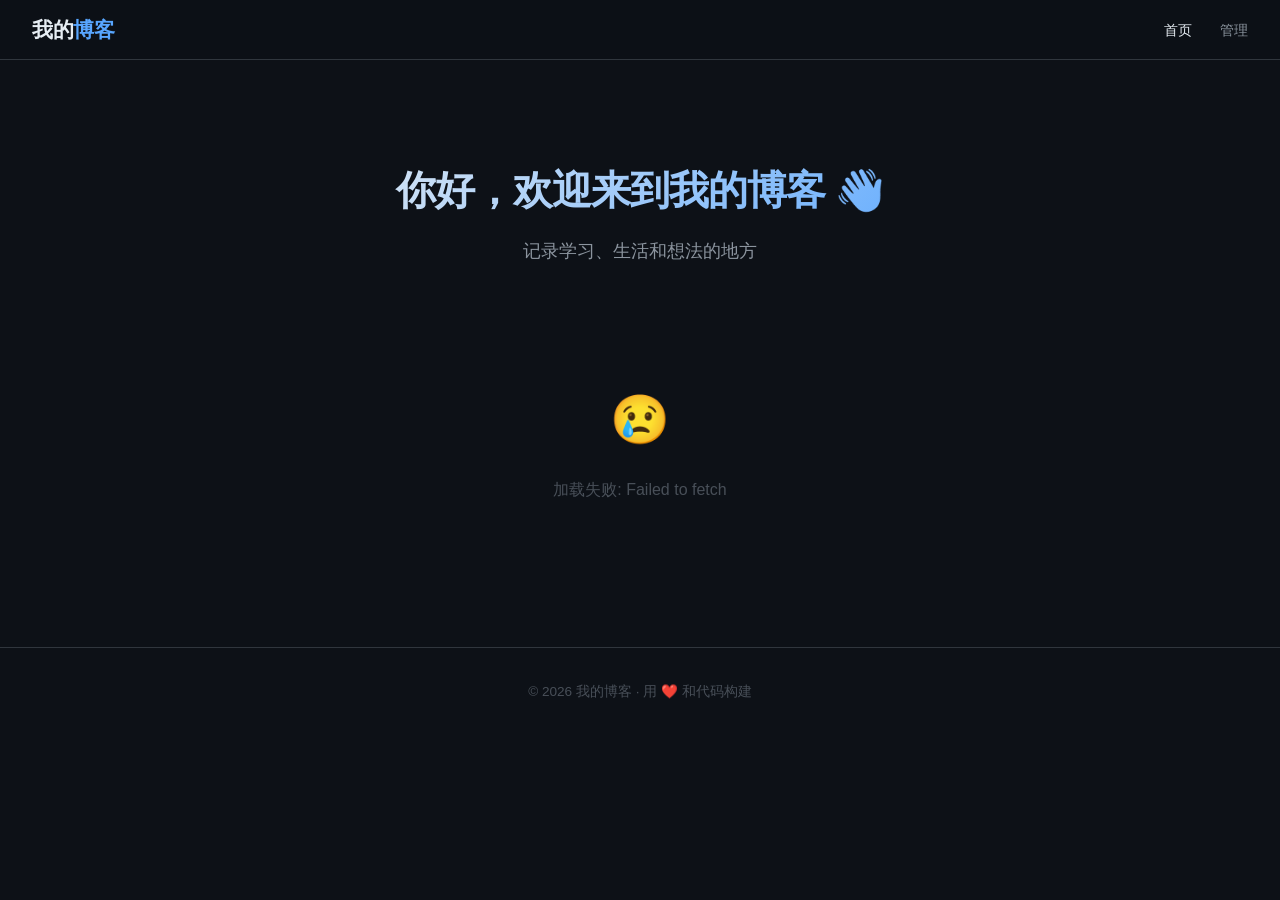
==== index.html @ 4767f36e "init: 博客第一版" ====
<!DOCTYPE html>
<html lang="zh-CN">
<head>
  <meta charset="UTF-8">
  <meta name="viewport" content="width=device-width, initial-scale=1.0">
  <title>我的博客</title>
  <link rel="stylesheet" href="/css/style.css">
</head>
<body>

<header class="navbar">
  <a href="/" class="logo">我的<span>博客</span></a>
  <nav>
    <a href="/" class="active">首页</a>
    <a href="/admin.html">管理</a>
  </nav>
</header>

<main class="container">
  <section class="hero">
    <h1>你好，欢迎来到我的博客 👋</h1>
    <p>记录学习、生活和想法的地方</p>
  </section>

  <section class="post-list" id="postList">
    <div class="loading"></div>
  </section>
</main>

<footer class="footer">
  <p>© 2026 我的博客 · 用 ❤️ 和代码构建</p>
</footer>

<script src="/js/github-store.js"></script>
<script>
  GitHubStore.getPosts()
    .then(posts => {
      const el = document.getElementById('postList');
      if (posts.length === 0) {
        el.innerHTML = `
          <div class="empty">
            <div class="icon">📝</div>
            <p>还没有文章，去<a href="/admin.html">管理后台</a>写一篇吧！</p>
          </div>`;
        return;
      }
      el.innerHTML = posts.map(post => `
        <a href="/post.html?id=${post.id}" class="post-card">
          <h2 class="post-title">${esc(post.title)}</h2>
          <p class="post-excerpt">${esc(stripMd(post.content).slice(0, 120))}...</p>
          <div class="post-meta">
            <span>📅 ${fmtDate(post.date)}</span>
            <div class="post-tags">
              ${(post.tags || []).map(t => `<span class="tag">${esc(t)}</span>`).join('')}
            </div>
          </div>
        </a>
      `).join('');
    })
    .catch(err => {
      document.getElementById('postList').innerHTML =
        `<div class="empty"><div class="icon">😢</div><p>加载失败: ${esc(err.message)}</p></div>`;
    });

  function esc(s) { const d = document.createElement('div'); d.textContent = s || ''; return d.innerHTML; }
  function stripMd(s) { return (s || '').replace(/[#*`~\[\]()>|-]/g, '').replace(/\n/g, ' ').trim(); }
  function fmtDate(d) { const dt = new Date(d); return `${dt.getFullYear()}-${String(dt.getMonth()+1).padStart(2,'0')}-${String(dt.getDate()).padStart(2,'0')}`; }
</script>

</body>
</html>
---- css/style.css ----
/* ===== 全局变量 & 重置 ===== */
:root {
  --bg: #0d1117;
  --bg-card: #161b22;
  --bg-hover: #1c2333;
  --border: #30363d;
  --text: #e6edf3;
  --text-muted: #8b949e;
  --text-dim: #484f58;
  --accent: #58a6ff;
  --accent-hover: #79c0ff;
  --green: #3fb950;
  --red: #f85149;
  --orange: #d29922;
  --purple: #bc8cff;
  --radius: 12px;
  --radius-sm: 8px;
  --shadow: 0 8px 32px rgba(0,0,0,0.3);
  --font: -apple-system, BlinkMacSystemFont, 'Segoe UI', 'Noto Sans SC', sans-serif;
  --font-mono: 'JetBrains Mono', 'Fira Code', 'Consolas', monospace;
}

* { margin: 0; padding: 0; box-sizing: border-box; }

body {
  font-family: var(--font);
  background: var(--bg);
  color: var(--text);
  line-height: 1.7;
  min-height: 100vh;
}

a { color: var(--accent); text-decoration: none; transition: color 0.2s; }
a:hover { color: var(--accent-hover); }

/* ===== 导航栏 ===== */
.navbar {
  position: sticky;
  top: 0;
  z-index: 100;
  background: rgba(13, 17, 23, 0.85);
  backdrop-filter: blur(12px);
  border-bottom: 1px solid var(--border);
  padding: 0 2rem;
  height: 60px;
  display: flex;
  align-items: center;
  justify-content: space-between;
}

.navbar .logo {
  font-size: 1.3rem;
  font-weight: 700;
  color: var(--text);
  letter-spacing: -0.5px;
}

.navbar .logo span { color: var(--accent); }

.navbar nav a {
  margin-left: 1.5rem;
  font-size: 0.9rem;
  color: var(--text-muted);
}

.navbar nav a:hover,
.navbar nav a.active {
  color: var(--text);
}

/* ===== 主容器 ===== */
.container {
  max-width: 800px;
  margin: 0 auto;
  padding: 2rem;
}

/* ===== 首页 Hero ===== */
.hero {
  text-align: center;
  padding: 4rem 0 3rem;
}

.hero h1 {
  font-size: 2.5rem;
  font-weight: 800;
  letter-spacing: -1px;
  margin-bottom: 0.8rem;
  background: linear-gradient(135deg, var(--text) 0%, var(--accent) 100%);
  -webkit-background-clip: text;
  -webkit-text-fill-color: transparent;
}

.hero p {
  color: var(--text-muted);
  font-size: 1.1rem;
}

/* ===== 文章卡片 ===== */
.post-list { display: flex; flex-direction: column; gap: 1.2rem; }

.post-card {
  background: var(--bg-card);
  border: 1px solid var(--border);
  border-radius: var(--radius);
  padding: 1.5rem;
  transition: all 0.25s ease;
  cursor: pointer;
  display: block;
  text-decoration: none;
  color: inherit;
}

.post-card:hover {
  border-color: var(--accent);
  transform: translateY(-2px);
  box-shadow: var(--shadow);
}

.post-card .post-title {
  font-size: 1.25rem;
  font-weight: 600;
  margin-bottom: 0.5rem;
  color: var(--text);
}

.post-card .post-excerpt {
  color: var(--text-muted);
  font-size: 0.95rem;
  margin-bottom: 0.8rem;
  display: -webkit-box;
  -webkit-line-clamp: 2;
  -webkit-box-orient: vertical;
  overflow: hidden;
}

.post-card .post-meta {
  display: flex;
  align-items: center;
  gap: 1rem;
  font-size: 0.82rem;
  color: var(--text-dim);
}

.post-card .post-tags { display: flex; gap: 0.4rem; }

.post-card .tag {
  background: var(--bg-hover);
  color: var(--accent);
  padding: 0.15rem 0.6rem;
  border-radius: 20px;
  font-size: 0.75rem;
  border: 1px solid var(--border);
}

/* ===== 文章页 ===== */
.article-header {
  margin-bottom: 2rem;
  padding-bottom: 1.5rem;
  border-bottom: 1px solid var(--border);
}

.article-header h1 {
  font-size: 2rem;
  font-weight: 700;
  letter-spacing: -0.5px;
  margin-bottom: 0.8rem;
  line-height: 1.3;
}

.article-header .meta {
  display: flex;
  align-items: center;
  gap: 1rem;
  color: var(--text-muted);
  font-size: 0.85rem;
}

.article-content {
  font-size: 1.05rem;
  line-height: 1.9;
}

.article-content h2 {
  font-size: 1.5rem;
  margin: 2.5rem 0 1rem;
  padding-bottom: 0.5rem;
  border-bottom: 1px solid var(--border);
}

.article-content h3 { font-size: 1.2rem; margin: 2rem 0 0.8rem; }

.article-content p { margin-bottom: 1.2rem; }

.article-content ul, .article-content ol {
  margin: 0.5rem 0 1.2rem 1.5rem;
}

.article-content li { margin-bottom: 0.4rem; }

.article-content code {
  font-family: var(--font-mono);
  background: var(--bg-card);
  border: 1px solid var(--border);
  padding: 0.15rem 0.45rem;
  border-radius: 4px;
  font-size: 0.88em;
  color: var(--orange);
}

.article-content pre {
  background: var(--bg-card);
  border: 1px solid var(--border);
  border-radius: var(--radius-sm);
  padding: 1.2rem;
  overflow-x: auto;
  margin: 1.2rem 0;
}

.article-content pre code {
  background: none;
  border: none;
  padding: 0;
  color: var(--text);
  font-size: 0.9rem;
}

.article-content blockquote {
  border-left: 3px solid var(--accent);
  padding: 0.5rem 1.2rem;
  margin: 1.2rem 0;
  color: var(--text-muted);
  background: var(--bg-card);
  border-radius: 0 var(--radius-sm) var(--radius-sm) 0;
}

.article-content img {
  max-width: 100%;
  border-radius: var(--radius-sm);
  margin: 1rem 0;
}

.article-content hr {
  border: none;
  border-top: 1px solid var(--border);
  margin: 2rem 0;
}

.article-content table {
  width: 100%;
  border-collapse: collapse;
  margin: 1rem 0;
}

.article-content th, .article-content td {
  border: 1px solid var(--border);
  padding: 0.6rem 1rem;
  text-align: left;
}

.article-content th { background: var(--bg-card); }

/* ===== 返回按钮 ===== */
.back-link {
  display: inline-flex;
  align-items: center;
  gap: 0.4rem;
  color: var(--text-muted);
  font-size: 0.9rem;
  margin-bottom: 1.5rem;
  transition: color 0.2s;
}

.back-link:hover { color: var(--accent); }

/* ===== 空状态 ===== */
.empty {
  text-align: center;
  padding: 4rem 0;
  color: var(--text-dim);
}

.empty .icon { font-size: 3rem; margin-bottom: 1rem; }

/* ===== 页脚 ===== */
.footer {
  text-align: center;
  padding: 2rem;
  color: var(--text-dim);
  font-size: 0.85rem;
  border-top: 1px solid var(--border);
  margin-top: 3rem;
}

/* ===== 加载动画 ===== */
.loading {
  display: flex;
  justify-content: center;
  padding: 3rem;
}

.loading::after {
  content: '';
  width: 30px;
  height: 30px;
  border: 3px solid var(--border);
  border-top-color: var(--accent);
  border-radius: 50%;
  animation: spin 0.8s linear infinite;
}

@keyframes spin { to { transform: rotate(360deg); } }

/* ===== 响应式 ===== */
@media (max-width: 600px) {
  .container { padding: 1rem; }
  .hero h1 { font-size: 1.8rem; }
  .navbar { padding: 0 1rem; }
  .article-header h1 { font-size: 1.5rem; }
}
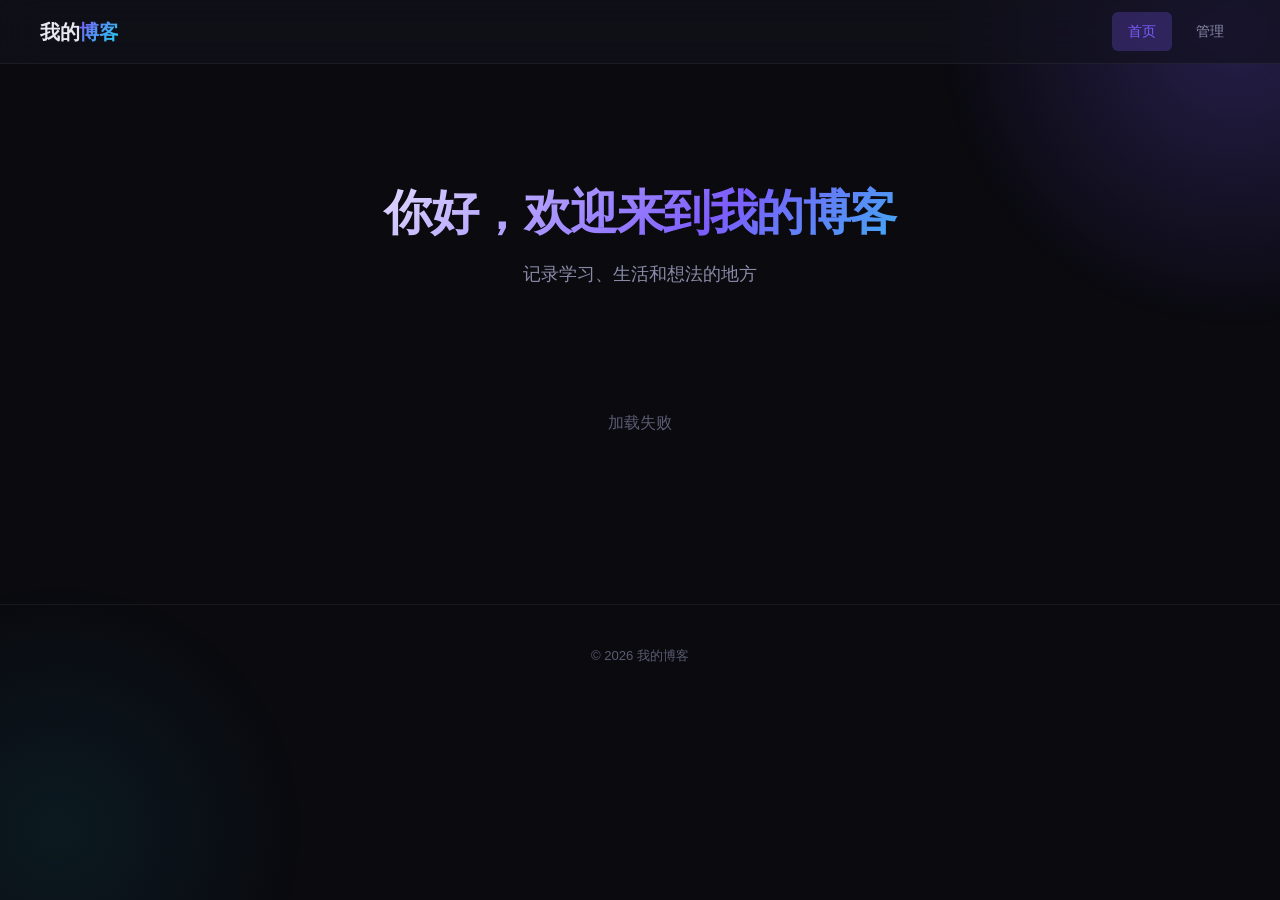
==== commit 03aac9c2: "feat(v2): modern theme + video library + ffmpeg transcoding" ====
--- a/index.html
+++ b/index.html
@@ -4,21 +4,21 @@
   <meta charset="UTF-8">
   <meta name="viewport" content="width=device-width, initial-scale=1.0">
   <title>我的博客</title>
-  <link rel="stylesheet" href="/css/style.css">
+  <link rel="stylesheet" href="css/style.css">
 </head>
 <body>
 
 <header class="navbar">
-  <a href="/" class="logo">我的<span>博客</span></a>
+  <a href="./" class="logo">我的<span>博客</span></a>
   <nav>
-    <a href="/" class="active">首页</a>
-    <a href="/admin.html">管理</a>
+    <a href="./" class="active">首页</a>
+    <a href="admin.html">管理</a>
   </nav>
 </header>
 
 <main class="container">
   <section class="hero">
-    <h1>你好，欢迎来到我的博客 👋</h1>
+    <h1>你好，欢迎来到我的博客</h1>
     <p>记录学习、生活和想法的地方</p>
   </section>
 
@@ -28,24 +28,20 @@
 </main>
 
 <footer class="footer">
-  <p>© 2026 我的博客 · 用 ❤️ 和代码构建</p>
+  <p>© 2026 我的博客</p>
 </footer>
 
-<script src="/js/github-store.js"></script>
+<script src="js/github-store.js"></script>
 <script>
   GitHubStore.getPosts()
     .then(posts => {
       const el = document.getElementById('postList');
       if (posts.length === 0) {
-        el.innerHTML = `
-          <div class="empty">
-            <div class="icon">📝</div>
-            <p>还没有文章，去<a href="/admin.html">管理后台</a>写一篇吧！</p>
-          </div>`;
+        el.innerHTML = `<div class="empty"><div class="icon">📝</div><p>还没有文章，去<a href="admin.html">管理后台</a>写一篇吧！</p></div>`;
         return;
       }
       el.innerHTML = posts.map(post => `
-        <a href="/post.html?id=${post.id}" class="post-card">
+        <a href="post.html?id=${post.id}" class="post-card">
           <h2 class="post-title">${esc(post.title)}</h2>
           <p class="post-excerpt">${esc(stripMd(post.content).slice(0, 120))}...</p>
           <div class="post-meta">
@@ -57,13 +53,12 @@
         </a>
       `).join('');
     })
-    .catch(err => {
-      document.getElementById('postList').innerHTML =
-        `<div class="empty"><div class="icon">😢</div><p>加载失败: ${esc(err.message)}</p></div>`;
+    .catch(e => {
+      document.getElementById('postList').innerHTML = `<div class="empty"><p>加载失败</p></div>`;
     });
 
   function esc(s) { const d = document.createElement('div'); d.textContent = s || ''; return d.innerHTML; }
-  function stripMd(s) { return (s || '').replace(/[#*`~\[\]()>|-]/g, '').replace(/\n/g, ' ').trim(); }
+  function stripMd(s) { return (s || '').replace(/[#*`~\[\]()>|-]/g, '').replace(/\n/g, ' '); }
   function fmtDate(d) { const dt = new Date(d); return `${dt.getFullYear()}-${String(dt.getMonth()+1).padStart(2,'0')}-${String(dt.getDate()).padStart(2,'0')}`; }
 </script>
 
--- a/css/style.css
+++ b/css/style.css
@@ -1,24 +1,33 @@
-/* ===== 全局变量 & 重置 ===== */
+/* ===== Modern Dark Theme v2 ===== */
 :root {
-  --bg: #0d1117;
-  --bg-card: #161b22;
-  --bg-hover: #1c2333;
-  --border: #30363d;
-  --text: #e6edf3;
-  --text-muted: #8b949e;
-  --text-dim: #484f58;
-  --accent: #58a6ff;
-  --accent-hover: #79c0ff;
-  --green: #3fb950;
-  --red: #f85149;
-  --orange: #d29922;
-  --purple: #bc8cff;
-  --radius: 12px;
-  --radius-sm: 8px;
-  --shadow: 0 8px 32px rgba(0,0,0,0.3);
-  --font: -apple-system, BlinkMacSystemFont, 'Segoe UI', 'Noto Sans SC', sans-serif;
+  --bg: #0a0a0f;
+  --bg-elevated: #12121a;
+  --bg-card: #18181f;
+  --bg-hover: #1f1f2a;
+  --bg-glass: rgba(18, 18, 26, 0.7);
+  --border: rgba(255,255,255,0.06);
+  --border-light: rgba(255,255,255,0.10);
+  --text: #e8e8f0;
+  --text-muted: #8a8aa8;
+  --text-dim: #5a5a72;
+  --accent: #7c5cfc;
+  --accent-hover: #9b82fc;
+  --accent-glow: rgba(124, 92, 252, 0.25);
+  --green: #34d399;
+  --red: #f87171;
+  --orange: #fbbf24;
+  --pink: #f472b6;
+  --cyan: #22d3ee;
+  --radius: 16px;
+  --radius-sm: 10px;
+  --radius-xs: 6px;
+  --shadow: 0 8px 40px rgba(0,0,0,0.4);
+  --shadow-lg: 0 20px 60px rgba(0,0,0,0.5);
+  --font: 'Inter', -apple-system, BlinkMacSystemFont, 'Segoe UI', 'Noto Sans SC', sans-serif;
   --font-mono: 'JetBrains Mono', 'Fira Code', 'Consolas', monospace;
 }
+
+@import url('https://fonts.googleapis.com/css2?family=Inter:wght@400;500;600;700;800&family=JetBrains+Mono:wght@400;500&display=swap');
 
 * { margin: 0; padding: 0; box-sizing: border-box; }
 
@@ -28,6 +37,27 @@
   color: var(--text);
   line-height: 1.7;
   min-height: 100vh;
+  -webkit-font-smoothing: antialiased;
+}
+
+/* 背景装饰 */
+body::before {
+  content: '';
+  position: fixed;
+  top: -30%; right: -20%;
+  width: 600px; height: 600px;
+  background: radial-gradient(circle, var(--accent-glow) 0%, transparent 70%);
+  pointer-events: none;
+  z-index: 0;
+}
+body::after {
+  content: '';
+  position: fixed;
+  bottom: -20%; left: -15%;
+  width: 500px; height: 500px;
+  background: radial-gradient(circle, rgba(34,211,238,0.08) 0%, transparent 70%);
+  pointer-events: none;
+  z-index: 0;
 }
 
 a { color: var(--accent); text-decoration: none; transition: color 0.2s; }
@@ -38,95 +68,137 @@
   position: sticky;
   top: 0;
   z-index: 100;
-  background: rgba(13, 17, 23, 0.85);
-  backdrop-filter: blur(12px);
+  background: var(--bg-glass);
+  backdrop-filter: blur(20px) saturate(1.5);
+  -webkit-backdrop-filter: blur(20px) saturate(1.5);
   border-bottom: 1px solid var(--border);
-  padding: 0 2rem;
-  height: 60px;
+  padding: 0 2.5rem;
+  height: 64px;
   display: flex;
   align-items: center;
   justify-content: space-between;
 }
 
 .navbar .logo {
-  font-size: 1.3rem;
-  font-weight: 700;
+  font-size: 1.25rem;
+  font-weight: 800;
   color: var(--text);
   letter-spacing: -0.5px;
 }
 
-.navbar .logo span { color: var(--accent); }
+.navbar .logo span {
+  background: linear-gradient(135deg, var(--accent) 0%, var(--cyan) 100%);
+  -webkit-background-clip: text;
+  -webkit-text-fill-color: transparent;
+}
+
+.navbar nav {
+  display: flex;
+  align-items: center;
+  gap: 0.5rem;
+}
 
 .navbar nav a {
-  margin-left: 1.5rem;
-  font-size: 0.9rem;
-  color: var(--text-muted);
-}
-
-.navbar nav a:hover,
+  padding: 0.5rem 1rem;
+  border-radius: var(--radius-xs);
+  font-size: 0.88rem;
+  font-weight: 500;
+  color: var(--text-muted);
+  transition: all 0.2s;
+}
+
+.navbar nav a:hover {
+  color: var(--text);
+  background: var(--bg-hover);
+}
+
 .navbar nav a.active {
-  color: var(--text);
+  color: var(--accent);
+  background: var(--accent-glow);
 }
 
 /* ===== 主容器 ===== */
 .container {
-  max-width: 800px;
+  max-width: 820px;
   margin: 0 auto;
-  padding: 2rem;
+  padding: 2.5rem;
+  position: relative;
+  z-index: 1;
 }
 
 /* ===== 首页 Hero ===== */
 .hero {
   text-align: center;
-  padding: 4rem 0 3rem;
+  padding: 5rem 0 3.5rem;
 }
 
 .hero h1 {
-  font-size: 2.5rem;
+  font-size: 3rem;
   font-weight: 800;
-  letter-spacing: -1px;
-  margin-bottom: 0.8rem;
-  background: linear-gradient(135deg, var(--text) 0%, var(--accent) 100%);
+  letter-spacing: -1.5px;
+  margin-bottom: 1rem;
+  background: linear-gradient(135deg, #fff 0%, var(--accent) 60%, var(--cyan) 100%);
   -webkit-background-clip: text;
   -webkit-text-fill-color: transparent;
+  line-height: 1.2;
 }
 
 .hero p {
   color: var(--text-muted);
-  font-size: 1.1rem;
+  font-size: 1.15rem;
+  font-weight: 400;
 }
 
 /* ===== 文章卡片 ===== */
-.post-list { display: flex; flex-direction: column; gap: 1.2rem; }
+.post-list { display: flex; flex-direction: column; gap: 1rem; }
 
 .post-card {
   background: var(--bg-card);
   border: 1px solid var(--border);
   border-radius: var(--radius);
-  padding: 1.5rem;
-  transition: all 0.25s ease;
+  padding: 1.5rem 1.75rem;
+  transition: all 0.3s cubic-bezier(0.4, 0, 0.2, 1);
   cursor: pointer;
   display: block;
   text-decoration: none;
   color: inherit;
+  position: relative;
+  overflow: hidden;
+}
+
+.post-card::before {
+  content: '';
+  position: absolute;
+  top: 0; left: 0;
+  width: 3px;
+  height: 100%;
+  background: linear-gradient(to bottom, var(--accent), var(--cyan));
+  opacity: 0;
+  transition: opacity 0.3s;
 }
 
 .post-card:hover {
-  border-color: var(--accent);
+  border-color: var(--border-light);
+  background: var(--bg-hover);
   transform: translateY(-2px);
   box-shadow: var(--shadow);
 }
 
+.post-card:hover::before {
+  opacity: 1;
+}
+
 .post-card .post-title {
-  font-size: 1.25rem;
+  font-size: 1.2rem;
   font-weight: 600;
-  margin-bottom: 0.5rem;
+  margin-bottom: 0.4rem;
   color: var(--text);
+  letter-spacing: -0.3px;
 }
 
 .post-card .post-excerpt {
   color: var(--text-muted);
-  font-size: 0.95rem;
+  font-size: 0.9rem;
   margin-bottom: 0.8rem;
   display: -webkit-box;
   -webkit-line-clamp: 2;
@@ -138,40 +210,41 @@
   display: flex;
   align-items: center;
   gap: 1rem;
-  font-size: 0.82rem;
+  font-size: 0.8rem;
   color: var(--text-dim);
 }
 
 .post-card .post-tags { display: flex; gap: 0.4rem; }
 
 .post-card .tag {
-  background: var(--bg-hover);
+  background: var(--accent-glow);
   color: var(--accent);
-  padding: 0.15rem 0.6rem;
+  padding: 0.15rem 0.7rem;
   border-radius: 20px;
-  font-size: 0.75rem;
-  border: 1px solid var(--border);
+  font-size: 0.72rem;
+  font-weight: 500;
+  border: none;
 }
 
 /* ===== 文章页 ===== */
 .article-header {
-  margin-bottom: 2rem;
+  margin-bottom: 2.5rem;
   padding-bottom: 1.5rem;
   border-bottom: 1px solid var(--border);
 }
 
 .article-header h1 {
-  font-size: 2rem;
-  font-weight: 700;
-  letter-spacing: -0.5px;
-  margin-bottom: 0.8rem;
-  line-height: 1.3;
+  font-size: 2.25rem;
+  font-weight: 800;
+  letter-spacing: -1px;
+  margin-bottom: 1rem;
+  line-height: 1.25;
 }
 
 .article-header .meta {
   display: flex;
   align-items: center;
-  gap: 1rem;
+  gap: 1.2rem;
   color: var(--text-muted);
   font-size: 0.85rem;
 }
@@ -186,9 +259,11 @@
   margin: 2.5rem 0 1rem;
   padding-bottom: 0.5rem;
   border-bottom: 1px solid var(--border);
-}
-
-.article-content h3 { font-size: 1.2rem; margin: 2rem 0 0.8rem; }
+  font-weight: 700;
+  letter-spacing: -0.3px;
+}
+
+.article-content h3 { font-size: 1.2rem; margin: 2rem 0 0.8rem; font-weight: 600; }
 
 .article-content p { margin-bottom: 1.2rem; }
 
@@ -202,17 +277,17 @@
   font-family: var(--font-mono);
   background: var(--bg-card);
   border: 1px solid var(--border);
-  padding: 0.15rem 0.45rem;
-  border-radius: 4px;
-  font-size: 0.88em;
+  padding: 0.12rem 0.45rem;
+  border-radius: var(--radius-xs);
+  font-size: 0.85em;
   color: var(--orange);
 }
 
 .article-content pre {
-  background: var(--bg-card);
+  background: var(--bg-elevated);
   border: 1px solid var(--border);
   border-radius: var(--radius-sm);
-  padding: 1.2rem;
+  padding: 1.25rem;
   overflow-x: auto;
   margin: 1.2rem 0;
 }
@@ -222,12 +297,12 @@
   border: none;
   padding: 0;
   color: var(--text);
-  font-size: 0.9rem;
+  font-size: 0.88rem;
 }
 
 .article-content blockquote {
   border-left: 3px solid var(--accent);
-  padding: 0.5rem 1.2rem;
+  padding: 0.8rem 1.2rem;
   margin: 1.2rem 0;
   color: var(--text-muted);
   background: var(--bg-card);
@@ -238,6 +313,7 @@
   max-width: 100%;
   border-radius: var(--radius-sm);
   margin: 1rem 0;
+  border: 1px solid var(--border);
 }
 
 .article-content hr {
@@ -250,15 +326,22 @@
   width: 100%;
   border-collapse: collapse;
   margin: 1rem 0;
+  border-radius: var(--radius-sm);
+  overflow: hidden;
+  border: 1px solid var(--border);
 }
 
 .article-content th, .article-content td {
   border: 1px solid var(--border);
-  padding: 0.6rem 1rem;
+  padding: 0.7rem 1rem;
   text-align: left;
 }
 
-.article-content th { background: var(--bg-card); }
+.article-content th {
+  background: var(--bg-card);
+  font-weight: 600;
+  font-size: 0.88rem;
+}
 
 /* ===== 返回按钮 ===== */
 .back-link {
@@ -266,12 +349,17 @@
   align-items: center;
   gap: 0.4rem;
   color: var(--text-muted);
-  font-size: 0.9rem;
+  font-size: 0.88rem;
   margin-bottom: 1.5rem;
   transition: color 0.2s;
-}
-
-.back-link:hover { color: var(--accent); }
+  padding: 0.4rem 0.8rem;
+  border-radius: var(--radius-xs);
+}
+
+.back-link:hover {
+  color: var(--accent);
+  background: var(--bg-card);
+}
 
 /* ===== 空状态 ===== */
 .empty {
@@ -285,11 +373,11 @@
 /* ===== 页脚 ===== */
 .footer {
   text-align: center;
-  padding: 2rem;
+  padding: 2.5rem;
   color: var(--text-dim);
-  font-size: 0.85rem;
+  font-size: 0.82rem;
   border-top: 1px solid var(--border);
-  margin-top: 3rem;
+  margin-top: 4rem;
 }
 
 /* ===== 加载动画 ===== */
@@ -301,9 +389,9 @@
 
 .loading::after {
   content: '';
-  width: 30px;
-  height: 30px;
-  border: 3px solid var(--border);
+  width: 28px;
+  height: 28px;
+  border: 2px solid var(--border);
   border-top-color: var(--accent);
   border-radius: 50%;
   animation: spin 0.8s linear infinite;
@@ -311,10 +399,18 @@
 
 @keyframes spin { to { transform: rotate(360deg); } }
 
+/* ===== 滚动条 ===== */
+::-webkit-scrollbar { width: 6px; }
+::-webkit-scrollbar-track { background: transparent; }
+::-webkit-scrollbar-thumb { background: var(--border-light); border-radius: 3px; }
+::-webkit-scrollbar-thumb:hover { background: var(--text-dim); }
+
 /* ===== 响应式 ===== */
 @media (max-width: 600px) {
-  .container { padding: 1rem; }
-  .hero h1 { font-size: 1.8rem; }
-  .navbar { padding: 0 1rem; }
-  .article-header h1 { font-size: 1.5rem; }
-}
+  .container { padding: 1.25rem; }
+  .hero h1 { font-size: 2rem; }
+  .navbar { padding: 0 1.25rem; }
+  .article-header h1 { font-size: 1.6rem; }
+  .post-card { padding: 1.25rem; }
+  body::before, body::after { display: none; }
+}
